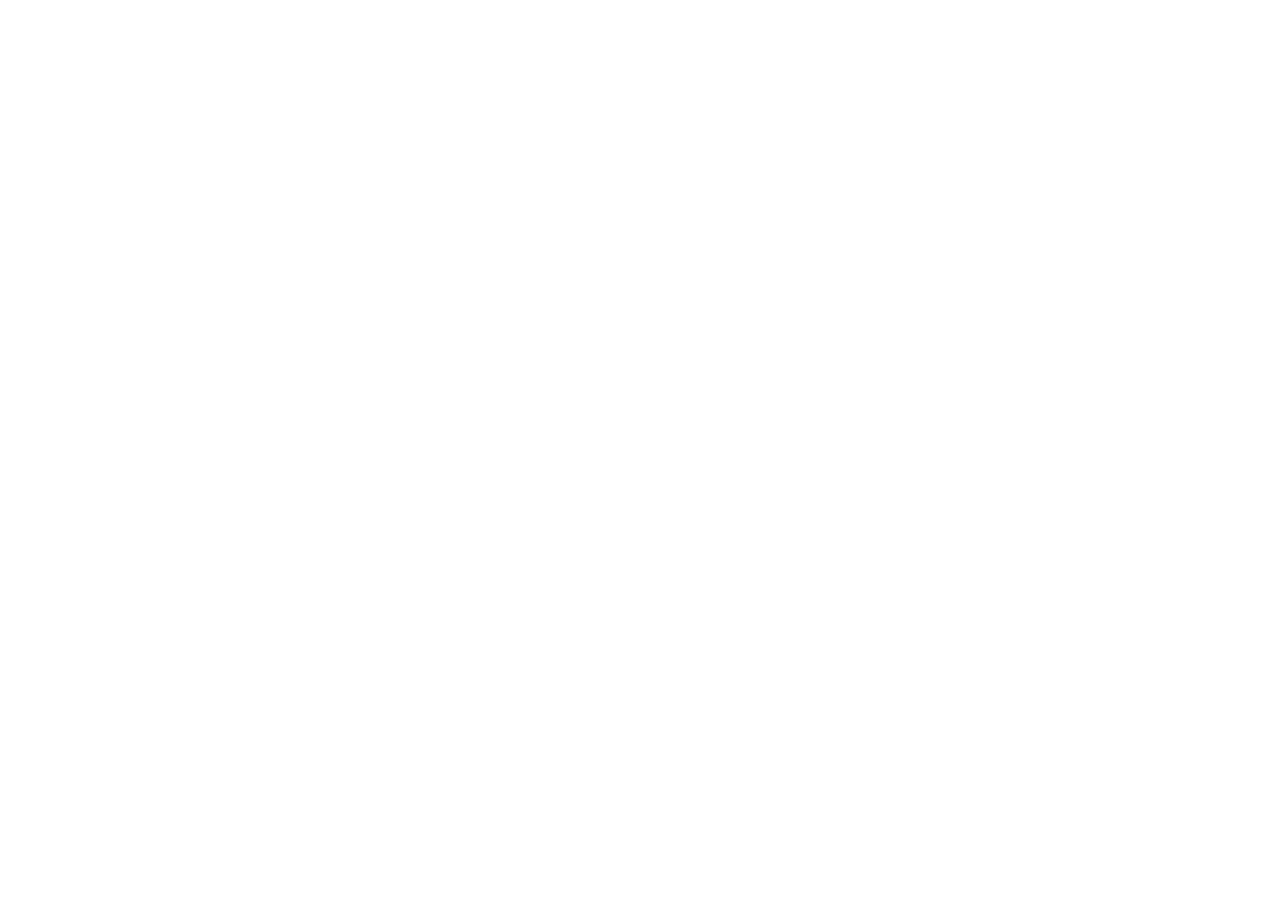
==== public/index.html @ 6c206cd7 "Initial work on a new table design. Incomplete and probably doesnt work" ====
<!DOCTYPE html>
<html lang="en">
  <head>
    <meta charset="utf-8">
    <title>Pesys Firebase test</title>
    <script src="//cdnjs.cloudflare.com/ajax/libs/less.js/2.7.1/less.min.js"></script>
    <link rel="stylesheet/less" type="text/css" href="/css/table.less">
    <script></script>
  </head>
  <body>
    <table id="periodic-table">
      <tbody>
        <tr>
          <td colspan="18"></td>
        </tr>
        <tr>
        </tr>
        <tr>
        </tr>
        <tr>
        </tr>
        <tr>
        </tr>
        <tr>
        </tr>
        <tr>
        </tr>
        <tr>
        </tr>
        <tr>
        </tr>
        <tr>
        </tr>
      </tbody>
    </table>
  </body>
</html>
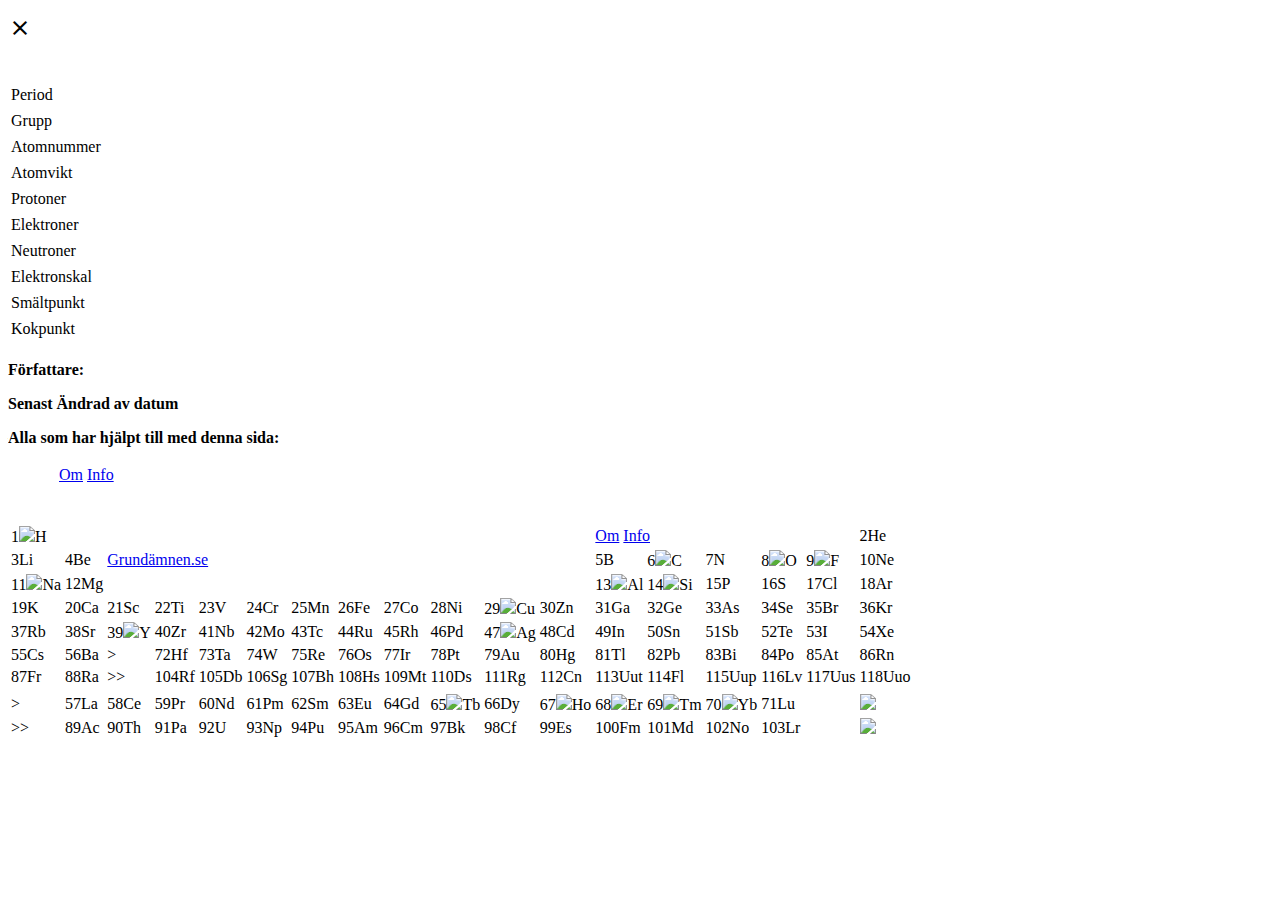
==== commit 583ecfac: "work on alot of things, added js/css and some started reworking some basic functions" ====
--- a/public/index.html
+++ b/public/index.html
@@ -1,37 +1,494 @@
 <!DOCTYPE html>
-<html lang="en">
+<html lang="sv">
   <head>
     <meta charset="utf-8">
-    <title>Pesys Firebase test</title>
-    <script src="//cdnjs.cloudflare.com/ajax/libs/less.js/2.7.1/less.min.js"></script>
-    <link rel="stylesheet/less" type="text/css" href="/css/table.less">
-    <script></script>
+    <meta name="author" content="Joar Classon, Gustav Ekner och Alicia Palmér">
+    <meta name="description" content="Här kan du se och läsa om alla grundämnen på ett nytt och spännande sätt.">
+    <meta name="keywords" content="grundämnen, atom, atomer, grundämne, webbstjärnan, .se, iis, grundämnen.se, grundamnen.ejn.nu, kunskap, veta, lära, verktyg, information, data, wiki, fakta, hjälpmedel, proton, elektron, neutron, elektronskal, atomkärna, joarc, gustavwiz, github">
+    <meta name="twitter:card" content="summary">
+    <meta name="twitter:site" content="@grundamnen">
+    <meta name="twitter:title" content="Grundämnen.se">
+    <meta name="twitter:description" content="Lär dig allt om grundämnena på Grundämnen.se">
+    <meta name="twitter:url" content="https://grundämnen.se/">
+    <meta name="robots" content="index,follow">
+    <meta name="google-site-verification" content="ZQatb-QOSPgfvycKK0gwfbvv9de19wTu_qM5iaI9IAg">
+    <title>Grundämnen.se</title>
+    <link rel="icon" type="image/png" href="/favicon.png">
+    <link rel="stylesheet" href="https://fonts.googleapis.com/icon?family=Material+Icons">
+    <link rel="stylesheet" type="text/css" href="/css/jquery-ui.min.css">
+    <link rel="stylesheet" type="text/css" href="/css/jquery-ui.theme.min.css">
+    <link rel="stylesheet" type="text/css" href="/css/global.css">
+    <link rel="stylesheet" type="text/css" href="/css/index.css">
+    <link rel="stylesheet" type="text/css" href="/css/wiki.css">
+    <link rel="stylesheet" type="text/css" href="/css/table.css">
   </head>
   <body>
-    <table id="periodic-table">
-      <tbody>
-        <tr>
-          <td colspan="18"></td>
-        </tr>
-        <tr>
-        </tr>
-        <tr>
-        </tr>
-        <tr>
-        </tr>
-        <tr>
-        </tr>
-        <tr>
-        </tr>
-        <tr>
-        </tr>
-        <tr>
-        </tr>
-        <tr>
-        </tr>
-        <tr>
-        </tr>
-      </tbody>
+    <div style="display: none;" id="help">
+      <div><div></div><p>Polyatomiska icke-metaller</p></div>
+      <div><div></div><p>Alkalimetaller</p></div>
+      <div><div></div><p>Alkaliska jordartsmetaller</p></div>
+      <div><div></div><p>Övergångsmetaller</p></div>
+      <div><div></div><p>Halvmetaller</p></div>
+      <div><div></div><p>Övriga metaller</p></div>
+      <div><div></div><p>Diatomiska icke-metaller</p></div>
+      <div><div></div><p>Ädelgaser</p></div>
+      <div><div></div><p>Okända egenskaper</p></div>
+      <div><div></div><p>Lantanoider</p></div>
+      <div><div></div><p>Aktinoider</p></div>
+    </div>
+    <div id="settings" style="display: none;">
+      <label for="settings-easing">Stäng av animationer: </label><input type="checkbox" id="settings-easing"></input>
+      <br>
+      <div class="ui-widget">
+      	<div class="ui-state-highlight ui-corner-all" style="margin-top: 20px; padding: 0 .7em;">
+      		<p><span class="ui-icon ui-icon-info" style="float: left; margin-right: .3em;"></span>
+      		<p>Dessa inställningar kommer att sparas i form av en <a style="color: blue" href="https://sv.wikipedia.org/wiki/Webbkaka">cookie</a> på din dator.</p>
+      	</div>
+      </div>
+    </div>
+    <div id="overlay">
+      <span class="vishid" data-elm="_id"></span>
+      <span class="vishid" data-elm="number"></span>
+      <div class="disnon" id="alert">
+        <p></p>
+      </div>
+      <div onclick="exit();" id="exit"><i class="material-icons">close</i></div>
+      <div class="element-info">
+        <h1 id="element-info-title" data-elm="element"></h1>
+        <br>
+        <div id="element-info-body" data-elm="text" data-elm-attr="markdown"></div>
+      </div>
+      <div class="element-data">
+        <table>
+          <tbody>
+            <tr>
+              <td>Period</td>
+              <td data-elm="elementdata.period"></td>
+            </tr>
+            <tr>
+              <td colspan="2" class="line"></td>
+            </tr>
+            <tr>
+              <td>Grupp</td>
+              <td data-elm="elementdata.group"></td>
+            </tr>
+            <tr>
+              <td colspan="2" class="line"></td>
+            </tr>
+            <tr>
+              <td>Atomnummer</td>
+              <td data-elm="elementdata.atomnumber"></td>
+            </tr>
+            <tr>
+              <td colspan="2" class="line"></td>
+            </tr>
+            <tr>
+              <td>Atomvikt</td>
+              <td data-elm="elementdata.atomweight"></td>
+            </tr>
+            <tr>
+              <td colspan="2" class="line"></td>
+            </tr>
+            <tr>
+              <td>Protoner</td>
+              <td data-elm="elementdata.protons"></td>
+            </tr>
+            <tr>
+              <td colspan="2" class="line"></td>
+            </tr>
+            <tr>
+              <td>Elektroner</td>
+              <td data-elm="elementdata.electrons"></td>
+            </tr>
+            <tr>
+              <td colspan="2" class="line"></td>
+            </tr>
+            <tr>
+              <td>Neutroner</td>
+              <td data-elm="elementdata.neutron"></td>
+            </tr>
+            <tr>
+              <td colspan="2" class="line"></td>
+            </tr>
+            <tr>
+              <td>Elektronskal</td>
+              <td data-elm="elementdata.electronshells"></td>
+            </tr>
+            <tr>
+              <td colspan="2" class="line"></td>
+            </tr>
+            <tr>
+              <td>Smältpunkt</td>
+              <td data-elm="elementdata.meltingpoint"></td>
+            </tr>
+            <tr>
+              <td colspan="2" class="line"></td>
+            </tr>
+            <tr>
+              <td>Kokpunkt</td>
+              <td data-elm="elementdata.boilingpoint"></td>
+            </tr>
+            <tr>
+              <td colspan="2" class="line"></td>
+            </tr>
+          </tbody>
+        </table>
+        <p><b>Författare:</b> <span data-elm="author.name"></span></p>
+        <p><b>Senast Ändrad av </b><span data-elm="lasteditedby.name"></span> <b>datum</b> <span data-elm="lasteditedtime"></span></p>
+        <p><b>Alla som har hjälpt till med denna sida: </b></p>
+        <ul data-elm="alleditors.name"></ul>
+      </div>
+    </div>
+
+    <table class="tab2 sim_table per-table">
+      <tr>
+        <td class="td-gas dia"></td>
+        <td class="td-none"></td>
+        <td rowspan="3" colspan="10" class="td-header"></td>
+        <td colspan="5" class="td-about">
+          <div class="box">
+            <a id="about-link" href="/om">Om</a>
+            <a id="about-link" href="/info">Info</a>
+          </div>
+        </td>
+        <td class="td-gas gas"></td>
+      </tr>
+      <tr>
+        <td class="td-fast alk"></td>
+        <td class="td-fast jor"></td>
+        <td class="td-fast hme"></td>
+        <td class="td-fast pol"></td>
+        <td class="td-gas dia"></td>
+        <td class="td-gas dia"></td>
+        <td class="td-gas dia"></td>
+        <td class="td-gas gas"></td>
+      </tr>
+      <tr>
+        <td class="td-fast alk"></td>
+        <td class="td-fast jor"></td>
+        <td class="td-fast ovr"></td>
+        <td class="td-fast hme"></td>
+        <td class="td-fast pol"></td>
+        <td class="td-fast pol"></td>
+        <td class="td-gas dia"></td>
+        <td class="td-gas gas"></td>
+      </tr>
+      <tr>
+        <td class="td-fast alk"></td>
+        <td class="td-fast jor"></td>
+        <td class="td-fast ove"></td>
+        <td class="td-fast ove"></td>
+        <td class="td-fast ove"></td>
+        <td class="td-fast ove"></td>
+        <td class="td-fast ove"></td>
+        <td class="td-fast ove"></td>
+        <td class="td-fast ove"></td>
+        <td class="td-fast ove"></td>
+        <td class="td-fast ove"></td>
+        <td class="td-fast ove"></td>
+        <td class="td-fast ovr"></td>
+        <td class="td-fast hme"></td>
+        <td class="td-fast hme"></td>
+        <td class="td-fast pol"></td>
+        <td class="td-flow dia"></td>
+        <td class="td-gas gas"></td>
+      </tr>
+      <tr>
+        <td class="td-fast alk"></td>
+        <td class="td-fast jor"></td>
+        <td class="td-fast ove"></td>
+        <td class="td-fast ove"></td>
+        <td class="td-fast ove"></td>
+        <td class="td-fast ove"></td>
+        <td class="td-fast ove"></td>
+        <td class="td-fast ove"></td>
+        <td class="td-fast ove"></td>
+        <td class="td-fast ove"></td>
+        <td class="td-fast ove"></td>
+        <td class="td-fast ove"></td>
+        <td class="td-fast ovr"></td>
+        <td class="td-fast ovr"></td>
+        <td class="td-fast hme"></td>
+        <td class="td-fast hme"></td>
+        <td class="td-gas dia"></td>
+        <td class="td-gas gas"></td>
+      </tr>
+      <tr>
+        <td class="td-fast alk"></td>
+        <td class="td-fast jor"></td>
+        <td class="td-extend"></td>
+        <td class="td-fast ove"></td>
+        <td class="td-fast ove"></td>
+        <td class="td-fast ove"></td>
+        <td class="td-fast ove"></td>
+        <td class="td-fast ove"></td>
+        <td class="td-fast ove"></td>
+        <td class="td-fast ove"></td>
+        <td class="td-fast ove"></td>
+        <td class="td-flow ove"></td>
+        <td class="td-fast ovr"></td>
+        <td class="td-fast ovr"></td>
+        <td class="td-fast ovr"></td>
+        <td class="td-fast ovr"></td>
+        <td class="td-fast hme"></td>
+        <td class="td-gas gas"></td>
+      </tr>
+      <tr>
+        <td class="td-fast alk"></td>
+        <td class="td-fast jor"></td>
+        <td class="td-extend"></td>
+        <td class="td-fast ove"></td>
+        <td class="td-fast ove"></td>
+        <td class="td-fast ove"></td>
+        <td class="td-fast ove"></td>
+        <td class="td-fast ove"></td>
+        <td class="td-fast eju"></td>
+        <td class="td-fast eju"></td>
+        <td class="td-fast eju"></td>
+        <td class="td-fast ove"></td>
+        <td class="td-fast eju tril"></td>
+        <td class="td-fast ovr"></td>
+        <td class="td-fast eju tril"></td>
+        <td class="td-fast eju"></td>
+        <td class="td-fast eju tril"></td>
+        <td class="td-gas eju tril"></td>
+      </tr>
+      <tr class="tr-space">
+        <td colspan="15" class="td-logo">
+          <div class="box">
+            <!-- Här var webbsjtärnan-loggan. Sparar utrymmet om vi ska ha något annat här. -->
+          </div>
+        </td>
+        <td colspan="3" class="td-logo">
+          <div class="box">
+            <!-- Här var licens-informationen. Sparar utrymmet om vi ska ha något annat här. -->
+          </div>
+        </td>
+      </tr>
+      <tr>
+        <td class="td-extend"></td>
+        <td class="td-fast lan"></td>
+        <td class="td-fast lan"></td>
+        <td class="td-fast lan"></td>
+        <td class="td-fast lan"></td>
+        <td class="td-fast lan"></td>
+        <td class="td-fast lan"></td>
+        <td class="td-fast lan"></td>
+        <td class="td-fast lan"></td>
+        <td class="td-fast lan"></td>
+        <td class="td-fast lan"></td>
+        <td class="td-fast lan"></td>
+        <td class="td-fast lan"></td>
+        <td class="td-fast lan"></td>
+        <td class="td-fast lan"></td>
+        <td class="td-fast lan"></td>
+        <td class="td-none"></td>
+        <td class="td-none"></td>
+      </tr>
+      <tr>
+        <td class="td-extend"></td>
+        <td class="td-fast akt"></td>
+        <td class="td-fast akt"></td>
+        <td class="td-fast akt"></td>
+        <td class="td-fast akt"></td>
+        <td class="td-fast akt"></td>
+        <td class="td-fast akt"></td>
+        <td class="td-fast akt"></td>
+        <td class="td-fast akt"></td>
+        <td class="td-fast akt"></td>
+        <td class="td-fast akt"></td>
+        <td class="td-fast akt"></td>
+        <td class="td-fast akt"></td>
+        <td class="td-fast akt"></td>
+        <td class="td-fast akt"></td>
+        <td class="td-fast akt"></td>
+        <td class="td-none"></td>
+        <td class="td-none"></td>
+      </tr>
     </table>
+    <table class="tab1 sim_table per-table">
+      <tr>
+        <td class="td-gas dia"><div class="box"><span class="atomic_number">1</span><img class="yt" src="/img/play.svg"><span class="atomic_text">H</span></div></td>
+        <td class="td-none"><div class="box"></div></td>
+        <td rowspan="3" colspan="10" class="td-header"><div class="box"><a id="header" href="/">Grundämnen.se</a></div></td>
+        <td colspan="5" class="td-about">
+          <div class="box">
+            <a id="about-link" href="/om">Om</a>
+            <a id="about-link" href="/info">Info</a>
+          </div>
+        </td>
+        <td class="td-gas gas"><div class="box"><span class="atomic_number">2</span><span class="atomic_text">He</span></div></td>
+      </tr>
+      <tr>
+        <td class="td-fast alk"><div class="box"><span class="atomic_number">3</span><span class="atomic_text">Li</span></div></td>
+        <td class="td-fast jor"><div class="box"><span class="atomic_number">4</span><span class="atomic_text">Be</span></div></td>
+        <td class="td-fast hme"><div class="box"><span class="atomic_number">5</span><span class="atomic_text">B</span></div></td>
+        <td class="td-fast pol"><div class="box"><span class="atomic_number">6</span><img class="yt" src="/img/play.svg"><span class="atomic_text">C</span></div></td>
+        <td class="td-gas dia"><div class="box"><span class="atomic_number">7</span><span class="atomic_text">N</span></div></td>
+        <td class="td-gas dia"><div class="box"><span class="atomic_number">8</span><img class="yt" src="/img/play.svg"><span class="atomic_text">O</span></div></td>
+        <td class="td-gas dia"><div class="box"><span class="atomic_number">9</span><img class="yt" src="/img/play.svg"><span class="atomic_text">F</span></div></td>
+        <td class="td-gas gas"><div class="box"><span class="atomic_number">10</span><span class="atomic_text">Ne</span></div></td>
+      </tr>
+      <tr>
+        <td class="td-fast alk"><div class="box"><span class="atomic_number">11</span><img class="yt" src="/img/play.svg"><span class="atomic_text">Na</span></div></td>
+        <td class="td-fast jor"><div class="box"><span class="atomic_number">12</span><span class="atomic_text">Mg</span></div></td>
+        <td class="td-fast ovr"><div class="box"><span class="atomic_number">13</span><img class="yt" src="/img/play.svg"><span class="atomic_text">Al</span></div></td>
+        <td class="td-fast hme"><div class="box"><span class="atomic_number">14</span><img class="yt" src="/img/play.svg"><span class="atomic_text">Si</span></div></td>
+        <td class="td-fast pol"><div class="box"><span class="atomic_number ">15</span><span class="atomic_text">P</span></div></td>
+        <td class="td-fast pol"><div class="box"><span class="atomic_number ">16</span><span class="atomic_text">S</span></div></td>
+        <td class="td-gas dia"><div class="box"><span class="atomic_number ">17</span><span class="atomic_text">Cl</span></div></td>
+        <td class="td-gas gas"><div class="box"><span class="atomic_number ">18</span><span class="atomic_text">Ar</span></div></td>
+      </tr>
+      <tr>
+        <td class="td-fast alk"><div class="box"><span class="atomic_number ">19</span><span class="atomic_text">K</span></div></td>
+        <td class="td-fast jor"><div class="box"><span class="atomic_number ">20</span><span class="atomic_text">Ca</span></div></td>
+        <td class="td-fast ove"><div class="box"><span class="atomic_number ">21</span><span class="atomic_text">Sc</span></div></td>
+        <td class="td-fast ove"><div class="box"><span class="atomic_number ">22</span><span class="atomic_text">Ti</span></div></td>
+        <td class="td-fast ove"><div class="box"><span class="atomic_number ">23</span><span class="atomic_text">V</span></div></td>
+        <td class="td-fast ove"><div class="box"><span class="atomic_number ">24</span><span class="atomic_text">Cr</span></div></td>
+        <td class="td-fast ove"><div class="box"><span class="atomic_number ">25</span><span class="atomic_text">Mn</span></div></td>
+        <td class="td-fast ove"><div class="box"><span class="atomic_number ">26</span><span class="atomic_text">Fe</span></div></td>
+        <td class="td-fast ove"><div class="box"><span class="atomic_number ">27</span><span class="atomic_text">Co</span></div></td>
+        <td class="td-fast ove"><div class="box"><span class="atomic_number ">28</span><span class="atomic_text">Ni</span></div></td>
+        <td class="td-fast ove"><div class="box"><span class="atomic_number ">29</span><img class="yt" src="/img/play.svg"><span class="atomic_text">Cu</span></div></td>
+        <td class="td-fast ove"><div class="box"><span class="atomic_number ">30</span><span class="atomic_text">Zn</span></div></td>
+        <td class="td-fast ovr"><div class="box"><span class="atomic_number ">31</span><span class="atomic_text">Ga</span></div></td>
+        <td class="td-fast hme"><div class="box"><span class="atomic_number ">32</span><span class="atomic_text">Ge</span></div></td>
+        <td class="td-fast hme"><div class="box"><span class="atomic_number ">33</span><span class="atomic_text">As</span></div></td>
+        <td class="td-fast pol"><div class="box"><span class="atomic_number ">34</span><span class="atomic_text">Se</span></div></td>
+        <td class="td-flow dia"><div class="box"><span class="atomic_number ">35</span><span class="atomic_text">Br</span></div></td>
+        <td class="td-gas gas"><div class="box"><span class="atomic_number ">36</span><span class="atomic_text">Kr</span></div></td>
+      </tr>
+      <tr>
+        <td class="td-fast alk"><div class="box"><span class="atomic_number ">37</span><span class="atomic_text">Rb</span></div></td>
+        <td class="td-fast jor"><div class="box"><span class="atomic_number ">38</span><span class="atomic_text">Sr</span></div></td>
+        <td class="td-fast ove"><div class="box"><span class="atomic_number ">39</span><img class="yt" src="/img/play.svg"><span class="atomic_text">Y</span></div></td>
+        <td class="td-fast ove"><div class="box"><span class="atomic_number ">40</span><span class="atomic_text">Zr</span></div></td>
+        <td class="td-fast ove"><div class="box"><span class="atomic_number ">41</span><span class="atomic_text">Nb</span></div></td>
+        <td class="td-fast ove"><div class="box"><span class="atomic_number ">42</span><span class="atomic_text">Mo</span></div></td>
+        <td class="td-fast ove"><div class="box"><span class="atomic_number ">43</span><span class="atomic_text">Tc</span></div></td>
+        <td class="td-fast ove"><div class="box"><span class="atomic_number ">44</span><span class="atomic_text">Ru</span></div></td>
+        <td class="td-fast ove"><div class="box"><span class="atomic_number ">45</span><span class="atomic_text">Rh</span></div></td>
+        <td class="td-fast ove"><div class="box"><span class="atomic_number ">46</span><span class="atomic_text">Pd</span></div></td>
+        <td class="td-fast ove"><div class="box"><span class="atomic_number ">47</span><img class="yt" src="/img/play.svg"><span class="atomic_text">Ag</span></div></td>
+        <td class="td-fast ove"><div class="box"><span class="atomic_number ">48</span><span class="atomic_text">Cd</span></div></td>
+        <td class="td-fast ovr"><div class="box"><span class="atomic_number ">49</span><span class="atomic_text">In</span></div></td>
+        <td class="td-fast ovr"><div class="box"><span class="atomic_number ">50</span><span class="atomic_text">Sn</span></div></td>
+        <td class="td-fast hme"><div class="box"><span class="atomic_number ">51</span><span class="atomic_text">Sb</span></div></td>
+        <td class="td-fast hme"><div class="box"><span class="atomic_number ">52</span><span class="atomic_text">Te</span></div></td>
+        <td class="td-gas dia"><div class="box"><span class="atomic_number ">53</span><span class="atomic_text">I</span></div></td>
+        <td class="td-gas gas"><div class="box"><span class="atomic_number ">54</span><span class="atomic_text">Xe</span></div></td>
+      </tr>
+      <tr>
+        <td class="td-fast alk"><div class="box"><span class="atomic_number ">55</span><span class="atomic_text">Cs</span></div></td>
+        <td class="td-fast jor"><div class="box"><span class="atomic_number ">56</span><span class="atomic_text">Ba</span></div></td>
+        <td class="td-extend"><div class="box"><span class="extend-text">&gt;</span></div></td>
+        <td class="td-fast ove"><div class="box"><span class="atomic_number ">72</span><span class="atomic_text">Hf</span></div></td>
+        <td class="td-fast ove"><div class="box"><span class="atomic_number ">73</span><span class="atomic_text">Ta</span></div></td>
+        <td class="td-fast ove"><div class="box"><span class="atomic_number ">74</span><span class="atomic_text">W</span></div></td>
+        <td class="td-fast ove"><div class="box"><span class="atomic_number ">75</span><span class="atomic_text">Re</span></div></td>
+        <td class="td-fast ove"><div class="box"><span class="atomic_number ">76</span><span class="atomic_text">Os</span></div></td>
+        <td class="td-fast ove"><div class="box"><span class="atomic_number ">77</span><span class="atomic_text">Ir</span></div></td>
+        <td class="td-fast ove"><div class="box"><span class="atomic_number ">78</span><span class="atomic_text">Pt</span></div></td>
+        <td class="td-fast ove"><div class="box"><span class="atomic_number ">79</span><span class="atomic_text">Au</span></div></td>
+        <td class="td-flow ove"><div class="box"><span class="atomic_number ">80</span><span class="atomic_text">Hg</span></div></td>
+        <td class="td-fast ovr"><div class="box"><span class="atomic_number ">81</span><span class="atomic_text">Tl</span></div></td>
+        <td class="td-fast ovr"><div class="box"><span class="atomic_number ">82</span><span class="atomic_text">Pb</span></div></td>
+        <td class="td-fast ovr"><div class="box"><span class="atomic_number ">83</span><span class="atomic_text">Bi</span></div></td>
+        <td class="td-fast ovr"><div class="box"><span class="atomic_number ">84</span><span class="atomic_text">Po</span></div></td>
+        <td class="td-fast hme"><div class="box"><span class="atomic_number ">85</span><span class="atomic_text">At</span></div></td>
+        <td class="td-gas gas"><div class="box"><span class="atomic_number ">86</span><span class="atomic_text">Rn</span></div></td>
+      </tr>
+      <tr>
+        <td class="td-fast alk"><div class="box"><span class="atomic_number ">87</span><span class="atomic_text">Fr</span></div></td>
+        <td class="td-fast jor"><div class="box"><span class="atomic_number ">88</span><span class="atomic_text">Ra</span></div></td>
+        <td class="td-extend"><div class="box"><span class="extend-text">&gt;&gt;</span></div></td>
+        <td class="td-fast ove"><div class="box"><span class="atomic_number ">104</span><span class="atomic_text">Rf</span></div></td>
+        <td class="td-fast ove"><div class="box"><span class="atomic_number ">105</span><span class="atomic_text">Db</span></div></td>
+        <td class="td-fast ove"><div class="box"><span class="atomic_number ">106</span><span class="atomic_text">Sg</span></div></td>
+        <td class="td-fast ove"><div class="box"><span class="atomic_number ">107</span><span class="atomic_text">Bh</span></div></td>
+        <td class="td-fast ove"><div class="box"><span class="atomic_number ">108</span><span class="atomic_text">Hs</span></div></td>
+        <td class="td-fast eju"><div class="box"><span class="atomic_number ">109</span><span class="atomic_text">Mt</span></div></td>
+        <td class="td-fast eju"><div class="box"><span class="atomic_number ">110</span><span class="atomic_text">Ds</span></div></td>
+        <td class="td-fast eju"><div class="box"><span class="atomic_number ">111</span><span class="atomic_text">Rg</span></div></td>
+        <td class="td-fast ove"><div class="box"><span class="atomic_number ">112</span><span class="atomic_text">Cn</span></div></td>
+        <td class="td-fast eju tril"><div class="box"><span class="atomic_number ">113</span><span class="atomic_text">Uut</span></div></td>
+        <td class="td-fast ovr"><div class="box"><span class="atomic_number ">114</span><span class="atomic_text">Fl</span></div></td>
+        <td class="td-fast eju tril"><div class="box"><span class="atomic_number ">115</span><span class="atomic_text">Uup</span></div></td>
+        <td class="td-fast eju"><div class="box"><span class="atomic_number ">116</span><span class="atomic_text">Lv</span></div></td>
+        <td class="td-fast eju tril"><div class="box"><span class="atomic_number ">117</span><span class="atomic_text">Uus</span></div></td>
+        <td class="td-gas eju tril"><div class="box"><span class="atomic_number ">118</span><span class="atomic_text">Uuo</span></div></td>
+      </tr>
+      <tr class="tr-space">
+        <td colspan="15" class="td-logo">
+          <div class="box">
+            <!-- Här var webbsjtärnan-loggan. Sparar utrymmet om vi ska ha något annat här. -->
+          </div>
+        </td>
+        <td colspan="3" class="td-logo">
+          <div class="box">
+            <!-- Här var licens-informationen. Sparar utrymmet om vi ska ha något annat här. -->
+          </div>
+        </td>
+      </tr>
+      <tr>
+        <td class="td-extend"><div class="box"><span class="extend-text">&gt;</span></div></td>
+        <td class="td-fast lan"><div class="box"><span class="atomic_number ">57</span><span class="atomic_text">La</span></div></td>
+        <td class="td-fast lan"><div class="box"><span class="atomic_number ">58</span><span class="atomic_text">Ce</span></div></td>
+        <td class="td-fast lan"><div class="box"><span class="atomic_number ">59</span><span class="atomic_text">Pr</span></div></td>
+        <td class="td-fast lan"><div class="box"><span class="atomic_number ">60</span><span class="atomic_text">Nd</span></div></td>
+        <td class="td-fast lan"><div class="box"><span class="atomic_number ">61</span><span class="atomic_text">Pm</span></div></td>
+        <td class="td-fast lan"><div class="box"><span class="atomic_number ">62</span><span class="atomic_text">Sm</span></div></td>
+        <td class="td-fast lan"><div class="box"><span class="atomic_number ">63</span><span class="atomic_text">Eu</span></div></td>
+        <td class="td-fast lan"><div class="box"><span class="atomic_number ">64</span><span class="atomic_text">Gd</span></div></td>
+        <td class="td-fast lan"><div class="box"><span class="atomic_number ">65</span><img class="yt" src="/img/play.svg"><span class="atomic_text">Tb</span></div></td>
+        <td class="td-fast lan"><div class="box"><span class="atomic_number ">66</span><span class="atomic_text">Dy</span></div></td>
+        <td class="td-fast lan"><div class="box"><span class="atomic_number ">67</span><img class="yt" src="/img/play.svg"><span class="atomic_text">Ho</span></div></td>
+        <td class="td-fast lan"><div class="box"><span class="atomic_number ">68</span><img class="yt" src="/img/play.svg"><span class="atomic_text">Er</span></div></td>
+        <td class="td-fast lan"><div class="box"><span class="atomic_number ">69</span><img class="yt" src="/img/play.svg"><span class="atomic_text">Tm</span></div></td>
+        <td class="td-fast lan"><div class="box"><span class="atomic_number ">70</span><img class="yt" src="/img/play.svg"><span class="atomic_text">Yb</span></div></td>
+        <td class="td-fast lan"><div class="box"><span class="atomic_number ">71</span><span class="atomic_text">Lu</span></div></td>
+        <td class="td-none"><div class="box"></div></td>
+        <td class="td-none"><div class="box"><img class="help" src="/img/question.png"></img></div></td>
+      </tr>
+      <tr>
+        <td class="td-extend"><div class="box"><span class="extend-text">&gt;&gt;</span></div></td>
+        <td class="td-fast akt"><div class="box"><span class="atomic_number ">89</span><span class="atomic_text">Ac</span></div></td>
+        <td class="td-fast akt"><div class="box"><span class="atomic_number ">90</span><span class="atomic_text">Th</span></div></td>
+        <td class="td-fast akt"><div class="box"><span class="atomic_number ">91</span><span class="atomic_text">Pa</span></div></td>
+        <td class="td-fast akt"><div class="box"><span class="atomic_number ">92</span><span class="atomic_text">U</span></div></td>
+        <td class="td-fast akt"><div class="box"><span class="atomic_number ">93</span><span class="atomic_text">Np</span></div></td>
+        <td class="td-fast akt"><div class="box"><span class="atomic_number ">94</span><span class="atomic_text">Pu</span></div></td>
+        <td class="td-fast akt"><div class="box"><span class="atomic_number ">95</span><span class="atomic_text">Am</span></div></td>
+        <td class="td-fast akt"><div class="box"><span class="atomic_number ">96</span><span class="atomic_text">Cm</span></div></td>
+        <td class="td-fast akt"><div class="box"><span class="atomic_number ">97</span><span class="atomic_text">Bk</span></div></td>
+        <td class="td-fast akt"><div class="box"><span class="atomic_number ">98</span><span class="atomic_text">Cf</span></div></td>
+        <td class="td-fast akt"><div class="box"><span class="atomic_number ">99</span><span class="atomic_text">Es</span></div></td>
+        <td class="td-fast akt"><div class="box"><span class="atomic_number ">100</span><span class="atomic_text">Fm</span></div></td>
+        <td class="td-fast akt"><div class="box"><span class="atomic_number ">101</span><span class="atomic_text">Md</span></div></td>
+        <td class="td-fast akt"><div class="box"><span class="atomic_number ">102</span><span class="atomic_text">No</span></div></td>
+        <td class="td-fast akt"><div class="box"><span class="atomic_number ">103</span><span class="atomic_text">Lr</span></div></td>
+        <td class="td-none"><div class="box"></div></td>
+        <td class="td-none"><div class="box"><img id="settings-button" src="/img/cog.png"></div></td>
+      </tr>
+    </table>
+    <br class="clearfix">
+
+    <!-- JS -->
+    <script src="https://ajax.googleapis.com/ajax/libs/jquery/2.2.4/jquery.min.js"></script>
+    <script src="https://ajax.googleapis.com/ajax/libs/jqueryui/1.11.4/jquery-ui.min.js"></script>
+    <script src="https://www.gstatic.com/firebasejs/3.3.0/firebase.js"></script>
+    <script src="/js/firebase.js"></script>
+    <script src="/js/cookie.js"></script>
+    <script src="/js/index.js"></script>
+    <script src="/js/playbtn.js"></script>
+    <script>
+      (function(i,s,o,g,r,a,m){i['GoogleAnalyticsObject']=r;i[r]=i[r]||function(){
+      (i[r].q=i[r].q||[]).push(arguments)},i[r].l=1*new Date();a=s.createElement(o),
+      m=s.getElementsByTagName(o)[0];a.async=1;a.src=g;m.parentNode.insertBefore(a,m)
+      })(window,document,'script','//www.google-analytics.com/analytics.js','ga');
+      ga('create', 'UA-59839592-1', 'auto');
+      ga('send', 'pageview');
+    </script>
   </body>
 </html>
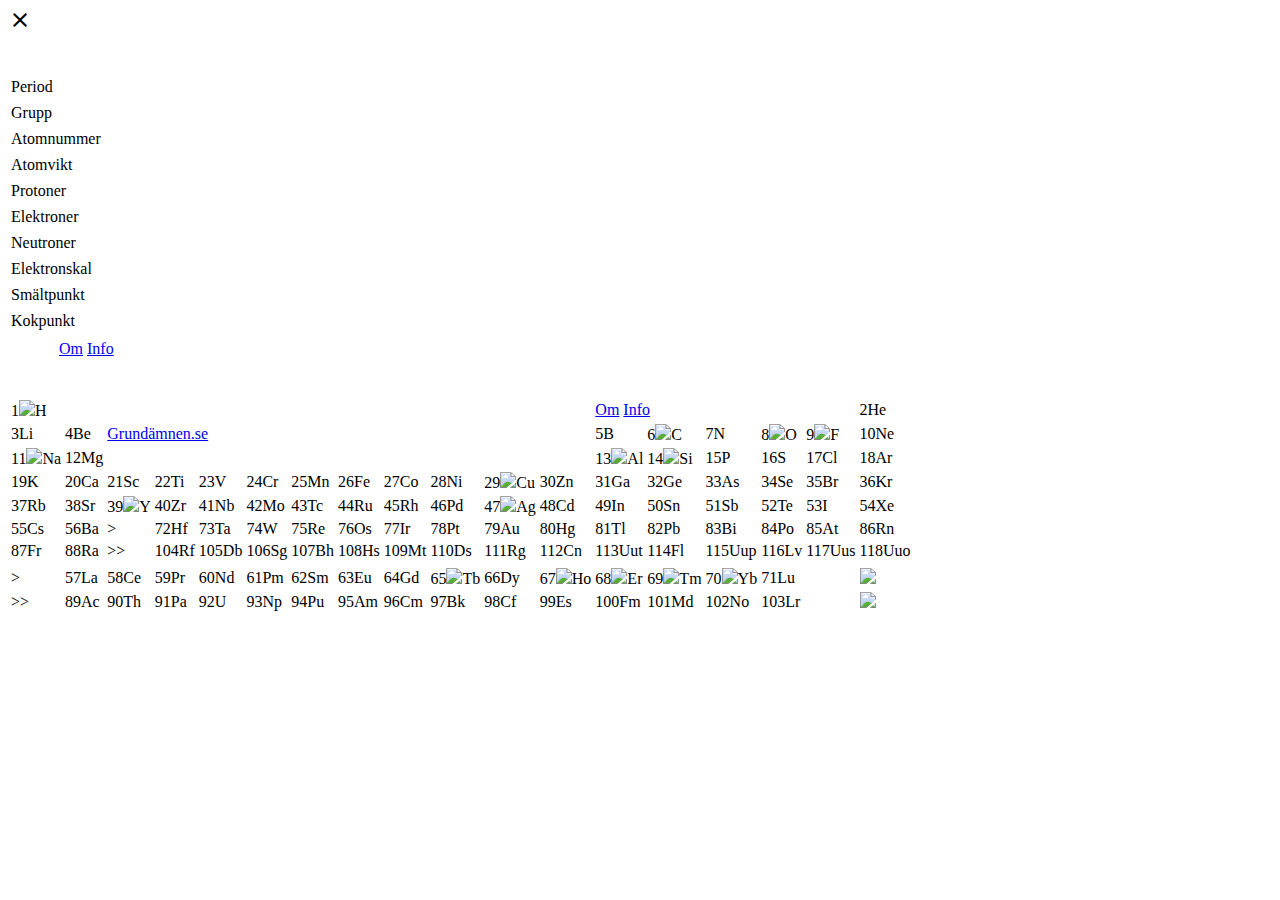
==== commit 52b4ee14: "Flytta attributs-markeraren till index.js och preppa lite omfixning av vissa grejer" ====
--- a/public/index.html
+++ b/public/index.html
@@ -46,17 +46,12 @@
       	</div>
       </div>
     </div>
-    <div id="overlay">
-      <span class="vishid" data-elm="_id"></span>
-      <span class="vishid" data-elm="number"></span>
-      <div class="disnon" id="alert">
-        <p></p>
-      </div>
+    <div id="overlay" class="disnon">
       <div onclick="exit();" id="exit"><i class="material-icons">close</i></div>
       <div class="element-info">
         <h1 id="element-info-title" data-elm="element"></h1>
         <br>
-        <div id="element-info-body" data-elm="text" data-elm-attr="markdown"></div>
+        <div id="element-info-body" data-elm="text"></div>
       </div>
       <div class="element-data">
         <table>
@@ -133,10 +128,6 @@
             </tr>
           </tbody>
         </table>
-        <p><b>Författare:</b> <span data-elm="author.name"></span></p>
-        <p><b>Senast Ändrad av </b><span data-elm="lasteditedby.name"></span> <b>datum</b> <span data-elm="lasteditedtime"></span></p>
-        <p><b>Alla som har hjälpt till med denna sida: </b></p>
-        <ul data-elm="alleditors.name"></ul>
       </div>
     </div>
 
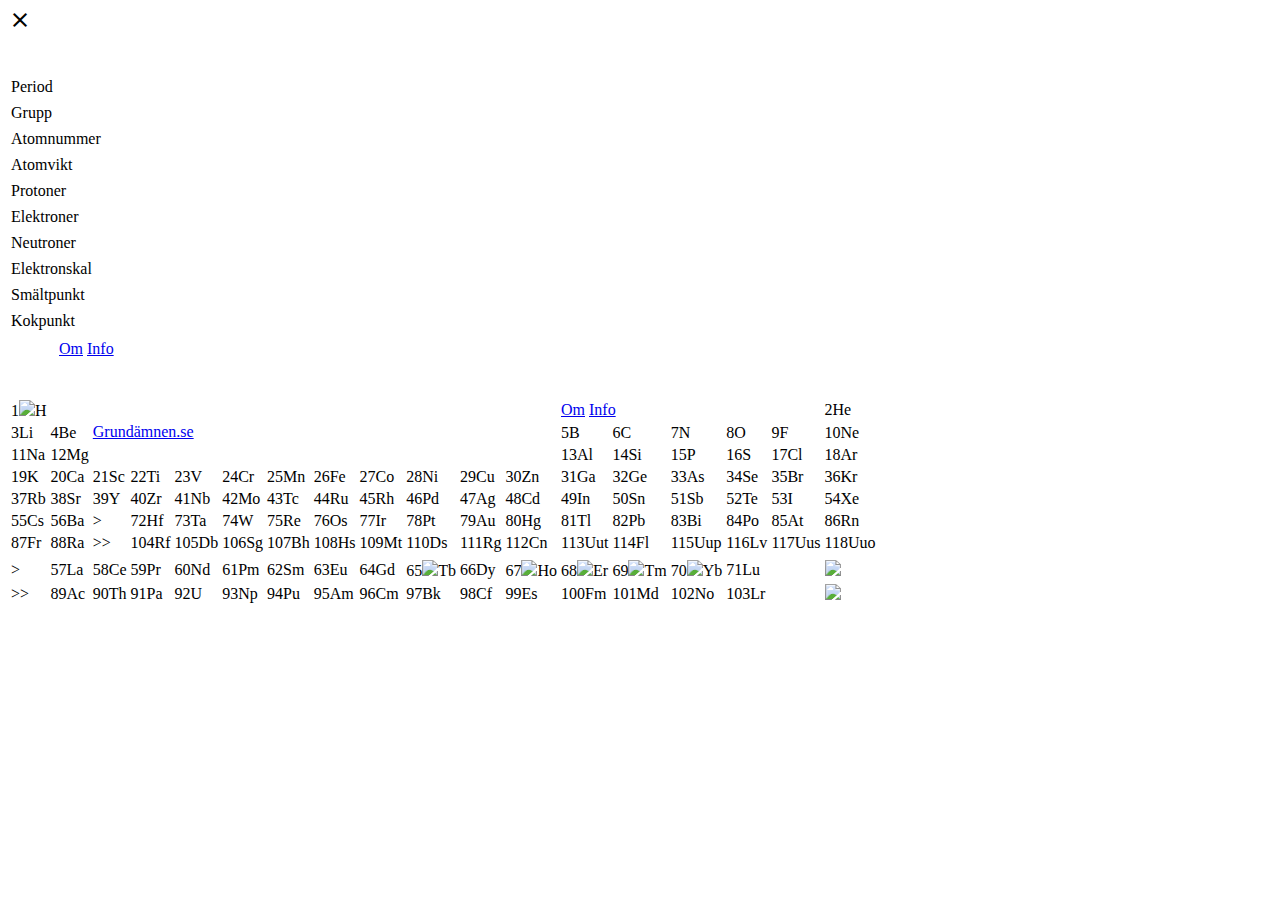
==== commit 14426718: "lite städning och liten start av approve systemet" ====
--- a/public/index.html
+++ b/public/index.html
@@ -314,17 +314,17 @@
         <td class="td-fast alk"><div class="box"><span class="atomic_number">3</span><span class="atomic_text">Li</span></div></td>
         <td class="td-fast jor"><div class="box"><span class="atomic_number">4</span><span class="atomic_text">Be</span></div></td>
         <td class="td-fast hme"><div class="box"><span class="atomic_number">5</span><span class="atomic_text">B</span></div></td>
-        <td class="td-fast pol"><div class="box"><span class="atomic_number">6</span><img class="yt" src="/img/play.svg"><span class="atomic_text">C</span></div></td>
+        <td class="td-fast pol"><div class="box"><span class="atomic_number">6</span><span class="atomic_text">C</span></div></td>
         <td class="td-gas dia"><div class="box"><span class="atomic_number">7</span><span class="atomic_text">N</span></div></td>
-        <td class="td-gas dia"><div class="box"><span class="atomic_number">8</span><img class="yt" src="/img/play.svg"><span class="atomic_text">O</span></div></td>
-        <td class="td-gas dia"><div class="box"><span class="atomic_number">9</span><img class="yt" src="/img/play.svg"><span class="atomic_text">F</span></div></td>
+        <td class="td-gas dia"><div class="box"><span class="atomic_number">8</span><span class="atomic_text">O</span></div></td>
+        <td class="td-gas dia"><div class="box"><span class="atomic_number">9</span><span class="atomic_text">F</span></div></td>
         <td class="td-gas gas"><div class="box"><span class="atomic_number">10</span><span class="atomic_text">Ne</span></div></td>
       </tr>
       <tr>
-        <td class="td-fast alk"><div class="box"><span class="atomic_number">11</span><img class="yt" src="/img/play.svg"><span class="atomic_text">Na</span></div></td>
+        <td class="td-fast alk"><div class="box"><span class="atomic_number">11</span><span class="atomic_text">Na</span></div></td>
         <td class="td-fast jor"><div class="box"><span class="atomic_number">12</span><span class="atomic_text">Mg</span></div></td>
-        <td class="td-fast ovr"><div class="box"><span class="atomic_number">13</span><img class="yt" src="/img/play.svg"><span class="atomic_text">Al</span></div></td>
-        <td class="td-fast hme"><div class="box"><span class="atomic_number">14</span><img class="yt" src="/img/play.svg"><span class="atomic_text">Si</span></div></td>
+        <td class="td-fast ovr"><div class="box"><span class="atomic_number">13</span><span class="atomic_text">Al</span></div></td>
+        <td class="td-fast hme"><div class="box"><span class="atomic_number">14</span><span class="atomic_text">Si</span></div></td>
         <td class="td-fast pol"><div class="box"><span class="atomic_number ">15</span><span class="atomic_text">P</span></div></td>
         <td class="td-fast pol"><div class="box"><span class="atomic_number ">16</span><span class="atomic_text">S</span></div></td>
         <td class="td-gas dia"><div class="box"><span class="atomic_number ">17</span><span class="atomic_text">Cl</span></div></td>
@@ -341,7 +341,7 @@
         <td class="td-fast ove"><div class="box"><span class="atomic_number ">26</span><span class="atomic_text">Fe</span></div></td>
         <td class="td-fast ove"><div class="box"><span class="atomic_number ">27</span><span class="atomic_text">Co</span></div></td>
         <td class="td-fast ove"><div class="box"><span class="atomic_number ">28</span><span class="atomic_text">Ni</span></div></td>
-        <td class="td-fast ove"><div class="box"><span class="atomic_number ">29</span><img class="yt" src="/img/play.svg"><span class="atomic_text">Cu</span></div></td>
+        <td class="td-fast ove"><div class="box"><span class="atomic_number ">29</span><span class="atomic_text">Cu</span></div></td>
         <td class="td-fast ove"><div class="box"><span class="atomic_number ">30</span><span class="atomic_text">Zn</span></div></td>
         <td class="td-fast ovr"><div class="box"><span class="atomic_number ">31</span><span class="atomic_text">Ga</span></div></td>
         <td class="td-fast hme"><div class="box"><span class="atomic_number ">32</span><span class="atomic_text">Ge</span></div></td>
@@ -353,7 +353,7 @@
       <tr>
         <td class="td-fast alk"><div class="box"><span class="atomic_number ">37</span><span class="atomic_text">Rb</span></div></td>
         <td class="td-fast jor"><div class="box"><span class="atomic_number ">38</span><span class="atomic_text">Sr</span></div></td>
-        <td class="td-fast ove"><div class="box"><span class="atomic_number ">39</span><img class="yt" src="/img/play.svg"><span class="atomic_text">Y</span></div></td>
+        <td class="td-fast ove"><div class="box"><span class="atomic_number ">39</span><span class="atomic_text">Y</span></div></td>
         <td class="td-fast ove"><div class="box"><span class="atomic_number ">40</span><span class="atomic_text">Zr</span></div></td>
         <td class="td-fast ove"><div class="box"><span class="atomic_number ">41</span><span class="atomic_text">Nb</span></div></td>
         <td class="td-fast ove"><div class="box"><span class="atomic_number ">42</span><span class="atomic_text">Mo</span></div></td>
@@ -361,7 +361,7 @@
         <td class="td-fast ove"><div class="box"><span class="atomic_number ">44</span><span class="atomic_text">Ru</span></div></td>
         <td class="td-fast ove"><div class="box"><span class="atomic_number ">45</span><span class="atomic_text">Rh</span></div></td>
         <td class="td-fast ove"><div class="box"><span class="atomic_number ">46</span><span class="atomic_text">Pd</span></div></td>
-        <td class="td-fast ove"><div class="box"><span class="atomic_number ">47</span><img class="yt" src="/img/play.svg"><span class="atomic_text">Ag</span></div></td>
+        <td class="td-fast ove"><div class="box"><span class="atomic_number ">47</span><span class="atomic_text">Ag</span></div></td>
         <td class="td-fast ove"><div class="box"><span class="atomic_number ">48</span><span class="atomic_text">Cd</span></div></td>
         <td class="td-fast ovr"><div class="box"><span class="atomic_number ">49</span><span class="atomic_text">In</span></div></td>
         <td class="td-fast ovr"><div class="box"><span class="atomic_number ">50</span><span class="atomic_text">Sn</span></div></td>
@@ -471,6 +471,7 @@
     <script src="https://www.gstatic.com/firebasejs/3.3.0/firebase.js"></script>
     <script src="/js/firebase.js"></script>
     <script src="/js/cookie.js"></script>
+    <script src="/js/global.js"></script>
     <script src="/js/index.js"></script>
     <script src="/js/playbtn.js"></script>
     <script>
